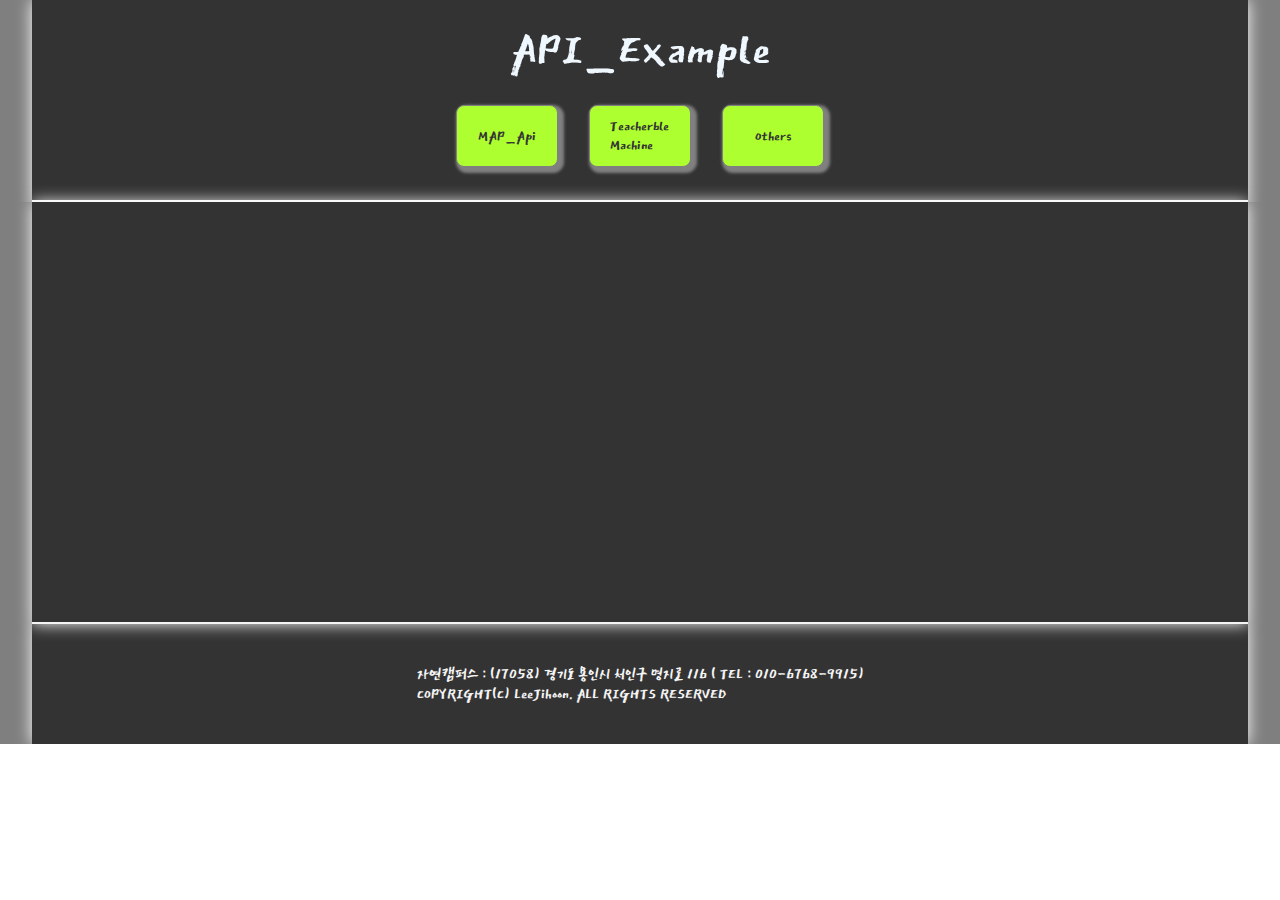
==== Api-project1.html @ e654024b "middle commit" ====
<!DOCTYPE html>
<html lang="ko">

<head>
    <meta charset="UTF-8">
    <title>API Example Page1</title>
    <!-- 권환 및 화면 사이즈 지정 -->
    <meta name="author" content="Jihoon">
    <meta name="discription" content="my project in Internet Programming class">
    <meta http-equiv="X-UA-Compatible" content="IE=edge">
    <meta name="viewport"
        content="width=device-width, intial-scale=1, user-scalable=no, maximum-scale=1, minimum-scale=1">
    <!-- 카톡에 링크보낼때 나타나는 화면 지정 -->
    <!-- http://ogp.me/ -->
    <meta property="og:type" content="website">
    <meta property="og:site_name" content="Leejihoon's Page">
    <meta property="og:title" content="Welcome to my Page">
    <meta property="og:description"
        content="GitHub clone coding / GitHub is where people build software. More than 31 million people use GitHub to discover, fork, and contribute to over 100 million projects.">
    <meta property="og:image" content="img/logo__github.png">
    <meta property="og:url" content="https://github.com">
    <!-- 트위터에 링크보낼때 나타나는 화면 지정 -->
    <!-- https://developer.twitter.com/en/docs/tweets/optimize-with-cards/guides/getting-started.html -->
    <meta property="twitter:card" content="summary">
    <meta property="twitter:site" content="Leejihoon's Page">
    <meta property="twitter:title" content="Welcome to my Page">
    <meta property="twitter:description"
        content="GitHub clone coding / GitHub is where people build software. More than 31 million people use GitHub to discover, fork, and contribute to over 100 million projects.">
    <meta property="twitter:image" content="img/logo__github.png">
    <meta property="twitter:url" content="https://github.com">
    <!-- 숏컷 아이콘 지정 -->
    <!-- <link rel="shortcut icon" type="image/x-icon" href="favicon.ico">  생략가능-->
    <link rel="icon" href="favicon.png">
    <link rel="apple-touch-icon" href="favicon.png">
    <!-- 구글 폰트 사용을 위한 코드 -->
    <!-- google font -->
    <link rel="preconnect" href="https://fonts.gstatic.com">
    <link href="https://fonts.googleapis.com/css2?family=East+Sea+Dokdo&display=swap" rel="stylesheet">
    <!-- reset.css -->
    <!-- 브라우저에 따라 다른 초기 값을 reset -->
    <link rel="stylesheet" href="css/reset.css">
    <!-- CSS 및 JS 파일 -->
    <link rel="stylesheet" href="css/main.css">
    <script src="js/Api-exam.js"></script>
    <link rel="stylesheet" href="https://use.fontawesome.com/releases/v5.15.3/css/all.css"
        integrity="sha384-SZXxX4whJ79/gErwcOYf+zWLeJdY/qpuqC4cAa9rOGUstPomtqpuNWT9wdPEn2fk" crossorigin="anonymous">
    <script type="text/javascript"
        src="https://openapi.map.naver.com/openapi/v3/maps.js?ncpClientId=h7h0orggn3"></script>
    <script>
        var map;

        function initMap() {
            const myLatLng = {
                lat: 37.223293,
                lng: 127.187169
            }
            const map = new google.maps.Map(
                document.getElementById('map1'),
                {
                    center: myLatLng,
                    scrollwheel: false,
                    zoom: 14
                }
            );
            const marker = new google.maps.Marker({
                position: myLatLng,
                map: map,
                title: 'Myungji univ'
            });
        }
    </script>
</head>

<body>
    <div class="body__container">
        <header class="section">
            <div class="inner">
                <div class="nav_bar">
                    <i class="fas fa-home"></i>
                    <h1 class="title">API_Example</h1>
                    <div class="button_group">
                        <div class="button" id="button1">MAP_Api</div>
                        <div class="button" id="button2">Teacherble<br />Machine</div>
                        <div class="button" id="button3">Others</div>
                    </div>
                    <div class="clock"></div>
                </div>
            </div>
        </header>
        <div class="main section">
            <div class="inner project-inner">
                <div class="map_api-container">
                    <div class="map-container">
                        <h1>Google Map</h1>
                        <div id="map1"></div>
                    </div>
                    <div class="map-container">
                        <h1>Kakao Map</h1>
                        <div id="map2"></div>
                    </div>
                    <div class="map-container">
                        <h1>Naver Map</h1>
                        <div id="map3"></div>
                    </div>
                </div>
                <div class="teacherbleMachine-container">
                    <div class="t-title">스트레칭을 해봅시다!</div>
                    <button type="button" onclick="init()">Start</button>
                    <button type="button" onclick="quit()">End</button>
                    <div><canvas id="canvas"></canvas></div>
                    <div id="label-container"></div>
                    <div class="fighting">
                        뒤로 물러나 주세요
                        <ul>
                            <li>위로 스트레칭 : </li>
                            <li>왼쪽으로 스트레칭 : </li>
                            <li>오른쪽으로 스트레칭 : </li>
                        </ul>
                    </div>
                </div>
                <div class="others-container" style="display: none;">
                    <div class="address">
                        <input type="text" id="sample2_postcode" placeholder="우편번호">
                        <input type="button" onclick="sample2_execDaumPostcode()" value="우편번호 찾기"><br>
                        <input type="text" id="sample2_address" placeholder="주소"><br>
                        <input type="text" id="sample2_detailAddress" placeholder="상세주소">
                        <input type="text" id="sample2_extraAddress" placeholder="참고항목">
                    </div>
                    <!-- iOS에서는 position:fixed 버그가 있음, 적용하는 사이트에 맞게 position:absolute 등을 이용하여 top,left값 조정 필요 -->
                    <div id="layer"
                        style="display:none;position:fixed;overflow:hidden;z-index:1;-webkit-overflow-scrolling:touch;">
                        <img src="//t1.daumcdn.net/postcode/resource/images/close.png" id="btnCloseLayer"
                            style="cursor:pointer;position:absolute;right:-3px;top:-3px;z-index:1"
                            onclick="closeDaumPostcode()" alt="닫기 버튼">
                    </div>
                </div>
            </div>
        </div>
        <footer class="section">
            <div class="inner">
                자연캠퍼스 : (17058) 경기도 용인시 처인구 명지로 116 ( TEL : 010-6768-9915)<br />
                COPYRIGHT(C) LeeJihoon. ALL RIGHTS RESERVED
            </div>
        </footer>
    </div>
    <!-- Async script executes immediately and must be after any DOM elements used in callback. -->
    <script
        src="https://maps.googleapis.com/maps/api/js?key=AIzaSyCkVcSiyUDIhCfU6G4NZLtpyOgud7crZiw&callback=initMap&libraries=&v=weekly"
        async></script>
    <script type="text/javascript"
        src="//dapi.kakao.com/v2/maps/sdk.js?appkey=345dd80f79497321963a1a974d52c088"></script>
    <script>
        var container = document.getElementById('map2'); //지도를 담을 영역의 DOM 레퍼런스
        var options = { //지도를 생성할 때 필요한 기본 옵션
            center: new kakao.maps.LatLng(37.223293, 127.187169), //지도의 중심좌표.
            level: 6, //지도의 레벨(확대, 축소 정도)
            scrollwheel: false
        };

        var map = new kakao.maps.Map(container, options); //지도 생성 및 객체 리턴

        // 마커가 표시될 위치입니다 
        var markerPosition = new kakao.maps.LatLng(37.223293, 127.187169);

        // 마커를 생성합니다
        var marker = new kakao.maps.Marker({
            position: markerPosition,
            map: map
        });
    </script>
    <script>
        var mapOptions = {
            center: new naver.maps.LatLng(37.223293, 127.187169),
            zoom: 14,
            scrollWheel: false
        };

        var map = new naver.maps.Map('map3', mapOptions);

        var marker = new naver.maps.Marker({
            position: new naver.maps.LatLng(37.223293, 127.187169),
            map: map
        });
    </script>
    <!-- teacherble Machine 사용하기 -->
    <script src="https://cdn.jsdelivr.net/npm/@tensorflow/tfjs@1.3.1/dist/tf.min.js"></script>
    <script src="https://cdn.jsdelivr.net/npm/@teachablemachine/pose@0.8/dist/teachablemachine-pose.min.js"></script>
    <script type="text/javascript">
        // More API functions here:
        // https://github.com/googlecreativelab/teachablemachine-community/tree/master/libraries/pose

        // the link to your model provided by Teachable Machine export panel
        const URL = "https://teachablemachine.withgoogle.com/models/LTf7vuJ_s/";
        let model, webcam, ctx, labelContainer, maxPredictions;

        function quit() {
            window.location.reload();
        }

        async function init() {
            const modelURL = URL + "model.json";
            const metadataURL = URL + "metadata.json";

            // load the model and metadata
            // Refer to tmImage.loadFromFiles() in the API to support files from a file picker
            // Note: the pose library adds a tmPose object to your window (window.tmPose)
            model = await tmPose.load(modelURL, metadataURL);
            maxPredictions = model.getTotalClasses();

            // Convenience function to setup a webcam
            const size = 280;
            const flip = true; // whether to flip the webcam
            webcam = new tmPose.Webcam(size, size, flip); // width, height, flip
            await webcam.setup(); // request access to the webcam
            await webcam.play();
            window.requestAnimationFrame(loop);

            // append/get elements to the DOM
            const canvas = document.getElementById("canvas");
            canvas.width = size; canvas.height = size;
            ctx = canvas.getContext("2d");
            labelContainer = document.getElementById("label-container");
            for (let i = 0; i < maxPredictions; i++) { // and class labels
                labelContainer.appendChild(document.createElement("div"));
            }
        }

        async function loop(timestamp) {
            webcam.update(); // update the webcam frame
            await predict();
            window.requestAnimationFrame(loop);
        }

        var status = 'stand';
        var up_index = 0
        var left_index = 0
        var right_index = 0

        async function predict() {
            // Prediction #1: run input through posenet
            // estimatePose can take in an image, video or canvas html element
            const { pose, posenetOutput } = await model.estimatePose(webcam.canvas);
            // Prediction 2: run input through teachable machine classification model
            const prediction = await model.predict(posenetOutput);

            var count_stretch = document.querySelectorAll('li')

            if (prediction[0].probability.toFixed(2) == 1) {
                if (status == 'stand') up_index += 1;
                status = 'up_strech';
            }

            if (prediction[1].probability.toFixed(2) == 1) {
                if (status == 'stand') left_index += 1;
                status = 'left_strech';
            }

            if (prediction[2].probability.toFixed(2) == 1) {
                if (status == 'stand') right_index += 1;
                status = 'right_strech';
            }

            if (prediction[3].probability.toFixed(2) == 1) {
                status = 'stand';
            }

            count_stretch[0].innerHTML = '위로 스트레칭 : ' + up_index;
            count_stretch[1].innerHTML = '왼쪽으로 스트레칭 : ' + left_index;
            count_stretch[2].innerHTML = '오른쪽으로 스트레칭 : ' + right_index;


            for (let i = 0; i < maxPredictions; i++) {
                const classPrediction =
                    prediction[i].className + ": " + prediction[i].probability.toFixed(2);
                labelContainer.childNodes[i].innerHTML = classPrediction;
            }

            // finally draw the poses
            drawPose(pose);
        }

        function drawPose(pose) {
            if (webcam.canvas) {
                ctx.drawImage(webcam.canvas, 0, 0);
                // draw the keypoints and skeleton
                if (pose) {
                    const minPartConfidence = 0.5;
                    tmPose.drawKeypoints(pose.keypoints, minPartConfidence, ctx);
                    tmPose.drawSkeleton(pose.keypoints, minPartConfidence, ctx);
                }
            }
        }
    </script>
    <script src="//t1.daumcdn.net/mapjsapi/bundle/postcode/prod/postcode.v2.js"></script>
    <script>
        // 우편번호 찾기 화면을 넣을 element
        var element_layer = document.getElementById('layer');

        function closeDaumPostcode() {
            // iframe을 넣은 element를 안보이게 한다.
            element_layer.style.display = 'none';
        }

        function sample2_execDaumPostcode() {
            new daum.Postcode({
                oncomplete: function (data) {
                    // 검색결과 항목을 클릭했을때 실행할 코드를 작성하는 부분.

                    // 각 주소의 노출 규칙에 따라 주소를 조합한다.
                    // 내려오는 변수가 값이 없는 경우엔 공백('')값을 가지므로, 이를 참고하여 분기 한다.
                    var addr = ''; // 주소 변수
                    var extraAddr = ''; // 참고항목 변수

                    //사용자가 선택한 주소 타입에 따라 해당 주소 값을 가져온다.
                    if (data.userSelectedType === 'R') { // 사용자가 도로명 주소를 선택했을 경우
                        addr = data.roadAddress;
                    } else { // 사용자가 지번 주소를 선택했을 경우(J)
                        addr = data.jibunAddress;
                    }

                    // 사용자가 선택한 주소가 도로명 타입일때 참고항목을 조합한다.
                    if (data.userSelectedType === 'R') {
                        // 법정동명이 있을 경우 추가한다. (법정리는 제외)
                        // 법정동의 경우 마지막 문자가 "동/로/가"로 끝난다.
                        if (data.bname !== '' && /[동|로|가]$/g.test(data.bname)) {
                            extraAddr += data.bname;
                        }
                        // 건물명이 있고, 공동주택일 경우 추가한다.
                        if (data.buildingName !== '' && data.apartment === 'Y') {
                            extraAddr += (extraAddr !== '' ? ', ' + data.buildingName : data.buildingName);
                        }
                        // 표시할 참고항목이 있을 경우, 괄호까지 추가한 최종 문자열을 만든다.
                        if (extraAddr !== '') {
                            extraAddr = ' (' + extraAddr + ')';
                        }
                        // 조합된 참고항목을 해당 필드에 넣는다.
                        document.getElementById("sample2_extraAddress").value = extraAddr;

                    } else {
                        document.getElementById("sample2_extraAddress").value = '';
                    }

                    // 우편번호와 주소 정보를 해당 필드에 넣는다.
                    document.getElementById('sample2_postcode').value = data.zonecode;
                    document.getElementById("sample2_address").value = addr;
                    // 커서를 상세주소 필드로 이동한다.
                    document.getElementById("sample2_detailAddress").focus();

                    // iframe을 넣은 element를 안보이게 한다.
                    // (autoClose:false 기능을 이용한다면, 아래 코드를 제거해야 화면에서 사라지지 않는다.)
                    element_layer.style.display = 'none';
                },
                width: '100%',
                height: '100%',
                maxSuggestItems: 5
            }).embed(element_layer);

            // iframe을 넣은 element를 보이게 한다.
            element_layer.style.display = 'block';

            // iframe을 넣은 element의 위치를 화면의 가운데로 이동시킨다.
            initLayerPosition();
        }

        // 브라우저의 크기 변경에 따라 레이어를 가운데로 이동시키고자 하실때에는
        // resize이벤트나, orientationchange이벤트를 이용하여 값이 변경될때마다 아래 함수를 실행 시켜 주시거나,
        // 직접 element_layer의 top,left값을 수정해 주시면 됩니다.
        function initLayerPosition() {
            var width = 300; //우편번호서비스가 들어갈 element의 width
            var height = 400; //우편번호서비스가 들어갈 element의 height
            var borderWidth = 5; //샘플에서 사용하는 border의 두께

            // 위에서 선언한 값들을 실제 element에 넣는다.
            element_layer.style.width = width + 'px';
            element_layer.style.height = height + 'px';
            element_layer.style.border = borderWidth + 'px solid';
            // 실행되는 순간의 화면 너비와 높이 값을 가져와서 중앙에 뜰 수 있도록 위치를 계산한다.
            element_layer.style.left = (((window.innerWidth || document.documentElement.clientWidth) - width) / 2 - borderWidth) + 'px';
            element_layer.style.top = (((window.innerHeight || document.documentElement.clientHeight) - height) / 2 - borderWidth) + 'px';
        }
    </script>
</body>

</html>
---- css/main.css ----
/* 공통 성성 */
html {
  height: 100%;
}

body {
  height: 100%;
}

.body__container {
  font-family: "East Sea Dokdo", cursive;
  font-size: 16px;
  font-weight: 400;
  color: antiquewhite;
  height: 100%;
}

.section {
  width: 100%;
  height: auto;
  background-color: #7f7f7f;
}

.inner {
  width: 95%;
  background-color: #333;
  margin: 0 auto;
  border-bottom: 2px solid whitesmoke;
  box-shadow: 0px 0px 15px white;
}

/* HEADER */
header > .inner {
  height: 200px;
}

.nav_bar {
  position: relative;
}

.nav_bar > i {
  color: black;
  font-size: 50px;
  position: absolute;
  top: 5%;
  left: 5%;
  transition: all 0.5s;
}

.nav_bar > i:hover {
  cursor: pointer;
  top: 7%;
  left: 7%;
  color: azure;
}

.title {
  font-size: 60px;
  color: aliceblue;
  text-align: center;
  padding-top: 20px;
}

.title:hover {
  cursor: pointer;
}

.my_face {
  width: 75px;
  height: 75px;
  position: absolute;
  display: none;
  top: 5%;
  left: 30%;
  background-image: url(../1.jpeg);
  background-position: center;
  background-size: cover;
  border-radius: 50%;
}

.button_group {
  padding-top: 25px;
  width: 400px;
  display: flex;
  justify-content: space-around;
  margin: 0 auto;
}

.button {
  background-color: greenyellow;
  width: 100px;
  height: 60px;
  border: 1px solid gray;
  border-radius: 8px;
  box-shadow: 3px 3px 3px 3px gray;
  transition: 0.5s;
  display: flex;
  color: #333;
  justify-content: center;
  align-items: center;
  font-size: 19px;
}

.button:hover {
  cursor: pointer;
  background-color: grey;
}

.clock {
  color: antiquewhite;
  font-size: 28px;
  position: absolute;
  top: 5%;
  left: 83%;
}

/* MAIN */
.main > .inner {
  height: 420px;
  display: flex;
  overflow: auto;
}

article {
  width: 35%;
  height: 100%;
  border-right: 1px solid whitesmoke;
}

article:nth-child(3) {
  border: none;
}

.article_container {
  padding: 10px;
  font-size: 24px;
  width: 90%;
  height: 100%;
  margin: 0 auto;
}

.aaa:link {
  color: whitesmoke;
}

.aaa:visited {
  color: whitesmoke;
}

.aaa:active {
  color: whitesmoke;
}

.aaa:hover {
  color: burlywood;
}

.article_container > h1 {
  margin-bottom: 10px;
}

li {
  margin-bottom: 10px;
}

li > a {
  text-decoration: none;
}

/* Main in my_project */
.blossom {
  display: none;
}

.predict_face {
  display: none;
}

.pygame {
  display: none;
}

/* Main in Api-project */
.project-inner {
  display: flex;
  flex-direction: column;
  position: relative;
}

.map_api-container {
  display: none;
}

.map-container {
  width: 100%;
  height: 300px;
  text-align: center;
  font-size: 35px;
  margin-top: 5px;
  padding-bottom: 5px;
  border-bottom: 1px solid gray;
}

.map-container > h1 {
  margin-bottom: 8px;
}

#map1 {
  height: 250px;
  width: 450px;
  margin: 0 auto;
}

#map2 {
  height: 250px;
  width: 450px;
  margin: 0 auto;
}

#map3 {
  height: 250px;
  width: 450px;
  margin: 0 auto;
}

.teacherbleMachine-container {
  display: none;
  width: 450px;
  margin: 0 auto;
  text-align: center;
  font-size: 25px;
}

.t-title {
  font-size: 35px;
  margin-top: 10px;
  margin-bottom: 5px;
}

.fighting {
  position: absolute;
  top: 25%;
  left: 10%;
}

.fighting > ul {
  margin-top: 5px;
}

.others-container {
  width: 100%;
  display: flex;
  align-items: center;
  justify-content: center;
  flex-direction: column;
}

.address {
  width: 100%;
  height: 300px;
  border-bottom: 1px solid whitesmoke;
  display: flex;
  align-items: center;
  justify-content: center;
  flex-direction: column;
}

/* FOOTER */
footer > .inner {
  height: 120px;
  font-size: 20px;
  color: whitesmoke;
  display: flex;
  justify-content: center;
  align-items: center;
  border-bottom: none;
}

@media screen and (max-width: 480px) {
  /* header */
  header > .inner {
    height: 170px;
  }

  .nav_bar > i {
    font-size: 25px;
  }

  .title {
    font-size: 50px;
  }

  .my_face {
    width: 35px;
    height: 35px;
    top: 17%;
    left: 15%;
  }

  .button_group {
    padding-top: 20px;
    width: 75%;
  }

  .button {
    width: 65px;
    height: 50px;
    font-size: 15px;
  }

  .clock {
    font-size: 13px;
    top: 5%;
    left: 78%;
  }

  /* main */
  .main > .inner {
    height: 490px;
  }

  .article_container {
    padding: 10px;
    font-size: 15px;
  }

  /* footer */
  footer > .inner {
    height: 160px;
    font-size: 15px;
  }
}
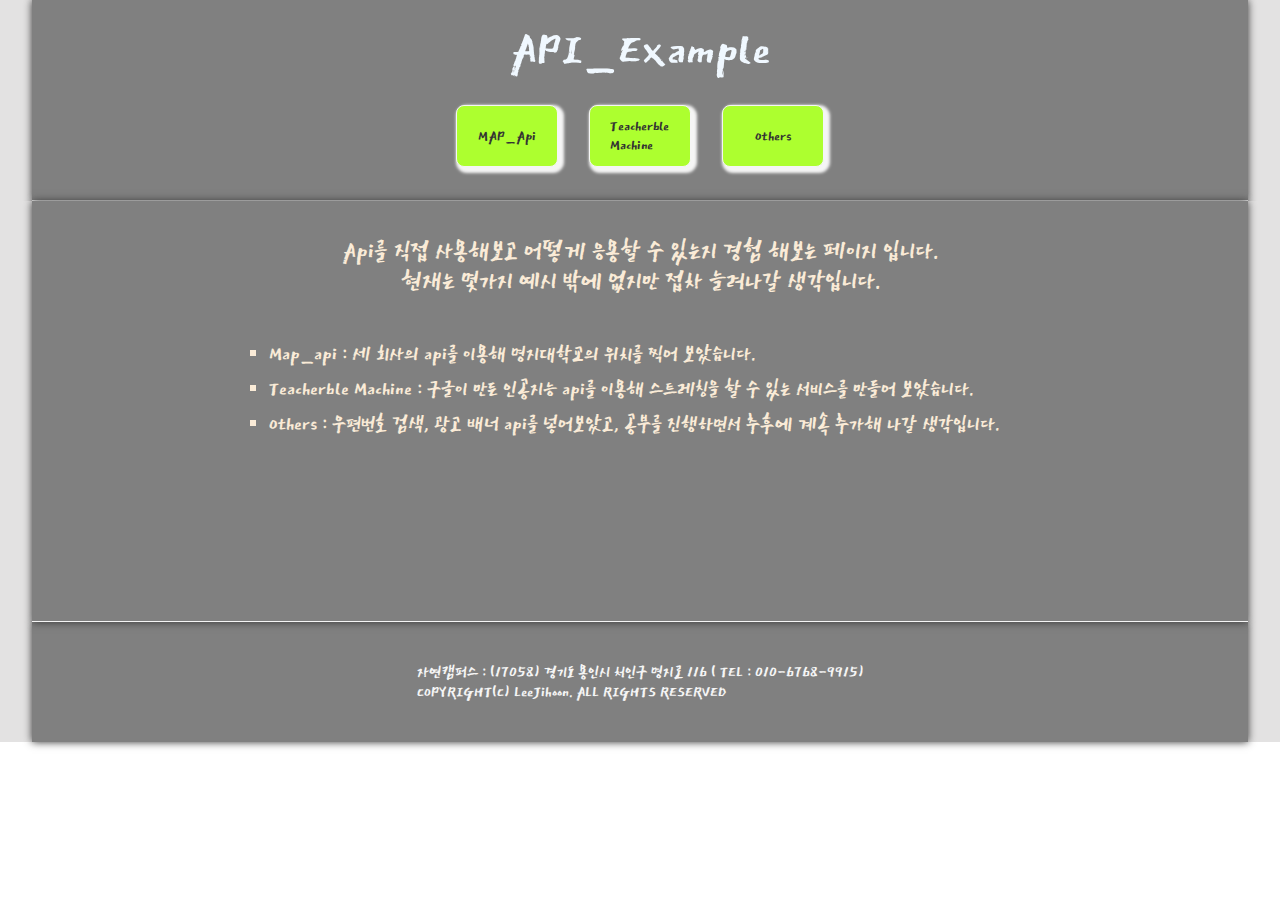
==== commit 882cd5fd: "add api" ====
--- a/Api-project1.html
+++ b/Api-project1.html
@@ -89,6 +89,17 @@
         </header>
         <div class="main section">
             <div class="inner project-inner">
+                <div class="explain">
+                    <span>
+                        Api를 직접 사용해보고 어떻게 응용할 수 있는지 경험 해보는 페이지 입니다.<br />
+                        현재는 몇가지 예시 밖에 없지만 접차 늘려나갈 생각입니다.<br />
+                    </span>
+                    <ol>
+                        <li>Map_api : 세 회사의 api를 이용해 명지대학교의 위치를 찍어 보았습니다.</li>
+                        <li>Teacherble Machine : 구글이 만든 인공지능 api를 이용해 스트레칭을 할 수 있는 서비스를 만들어 보았습니다.</li>
+                        <li>Others : 우편번호 검색, 광고 배너 api를 넣어보았고, 공부를 진행하면서 추후에 계속 추가해 나갈 생각입니다.</li>
+                    </ol>
+                </div>
                 <div class="map_api-container">
                     <div class="map-container">
                         <h1>Google Map</h1>
@@ -120,11 +131,18 @@
                 </div>
                 <div class="others-container" style="display: none;">
                     <div class="address">
+                        <h1>우편번호 찾기(우편번호 찾기 버튼을 눌러 주세요!)</h1>
+                        <input type="button" onclick="sample2_execDaumPostcode()" value="우편번호 찾기"><br>
                         <input type="text" id="sample2_postcode" placeholder="우편번호">
-                        <input type="button" onclick="sample2_execDaumPostcode()" value="우편번호 찾기"><br>
-                        <input type="text" id="sample2_address" placeholder="주소"><br>
+                        <input type="text" id="sample2_address" placeholder="주소">
                         <input type="text" id="sample2_detailAddress" placeholder="상세주소">
                         <input type="text" id="sample2_extraAddress" placeholder="참고항목">
+                    </div>
+                    <div class="advertise">
+                        <h1>광고 배너(지금은 봐도 수익과 연관 없습니다)</h1>
+                        <ins class="kakao_ad_area" style="display:block;" data-ad-unit="DAN-KeAnLrVNUtH5sav4"
+                            data-ad-width="200" data-ad-height="30"></ins>
+                        <script type="text/javascript" src="//t1.daumcdn.net/kas/static/ba.min.js" async></script>
                     </div>
                     <!-- iOS에서는 position:fixed 버그가 있음, 적용하는 사이트에 맞게 position:absolute 등을 이용하여 top,left값 조정 필요 -->
                     <div id="layer"
@@ -150,14 +168,14 @@
     <script type="text/javascript"
         src="//dapi.kakao.com/v2/maps/sdk.js?appkey=345dd80f79497321963a1a974d52c088"></script>
     <script>
-        var container = document.getElementById('map2'); //지도를 담을 영역의 DOM 레퍼런스
+        var containers = document.getElementById('map2'); //지도를 담을 영역의 DOM 레퍼런스
         var options = { //지도를 생성할 때 필요한 기본 옵션
             center: new kakao.maps.LatLng(37.223293, 127.187169), //지도의 중심좌표.
             level: 6, //지도의 레벨(확대, 축소 정도)
             scrollwheel: false
         };
 
-        var map = new kakao.maps.Map(container, options); //지도 생성 및 객체 리턴
+        var map = new kakao.maps.Map(containers, options); //지도 생성 및 객체 리턴
 
         // 마커가 표시될 위치입니다 
         var markerPosition = new kakao.maps.LatLng(37.223293, 127.187169);
--- a/css/main.css
+++ b/css/main.css
@@ -18,15 +18,15 @@
 .section {
   width: 100%;
   height: auto;
-  background-color: #7f7f7f;
+  background-color: rgb(227, 226, 226);
 }
 
 .inner {
   width: 95%;
-  background-color: #333;
-  margin: 0 auto;
-  border-bottom: 2px solid whitesmoke;
-  box-shadow: 0px 0px 15px white;
+  background-color: grey;
+  margin: 0 auto;
+  border-bottom: 1px solid whitesmoke;
+  box-shadow: 0px 0px 8px #333;
 }
 
 /* HEADER */
@@ -90,9 +90,9 @@
   background-color: greenyellow;
   width: 100px;
   height: 60px;
-  border: 1px solid gray;
+  border: 1px solid whitesmoke;
   border-radius: 8px;
-  box-shadow: 3px 3px 3px 3px gray;
+  box-shadow: 3px 3px 3px 3px whitesmoke;
   transition: 0.5s;
   display: flex;
   color: #333;
@@ -187,6 +187,30 @@
   position: relative;
 }
 
+.explain {
+  padding-top: 35px;
+  width: 100%;
+}
+
+.explain > span {
+  display: block;
+  width: 85%;
+  text-align: center;
+  font-size: 30px;
+  margin: 0 auto;
+  margin-bottom: 45px;
+}
+
+.explain > ol {
+  width: 61%;
+  font-size: 25px;
+  margin: 0 auto;
+}
+
+.explain > ol {
+  list-style: square;
+}
+
 .map_api-container {
   display: none;
 }
@@ -253,6 +277,7 @@
   align-items: center;
   justify-content: center;
   flex-direction: column;
+  text-align: center;
 }
 
 .address {
@@ -263,6 +288,30 @@
   align-items: center;
   justify-content: center;
   flex-direction: column;
+  font-size: 35px;
+}
+
+.address > h1 {
+  margin-bottom: 5px;
+}
+
+.address > input {
+  margin-bottom: 5px;
+  border-radius: 7px;
+  font-size: 24px;
+}
+
+.advertise {
+  width: 100%;
+  height: 300px;
+  display: flex;
+  flex-direction: column;
+  justify-content: center;
+  font-size: 35px;
+}
+
+.advertise > h1 {
+  margin-bottom: 5px;
 }
 
 /* FOOTER */
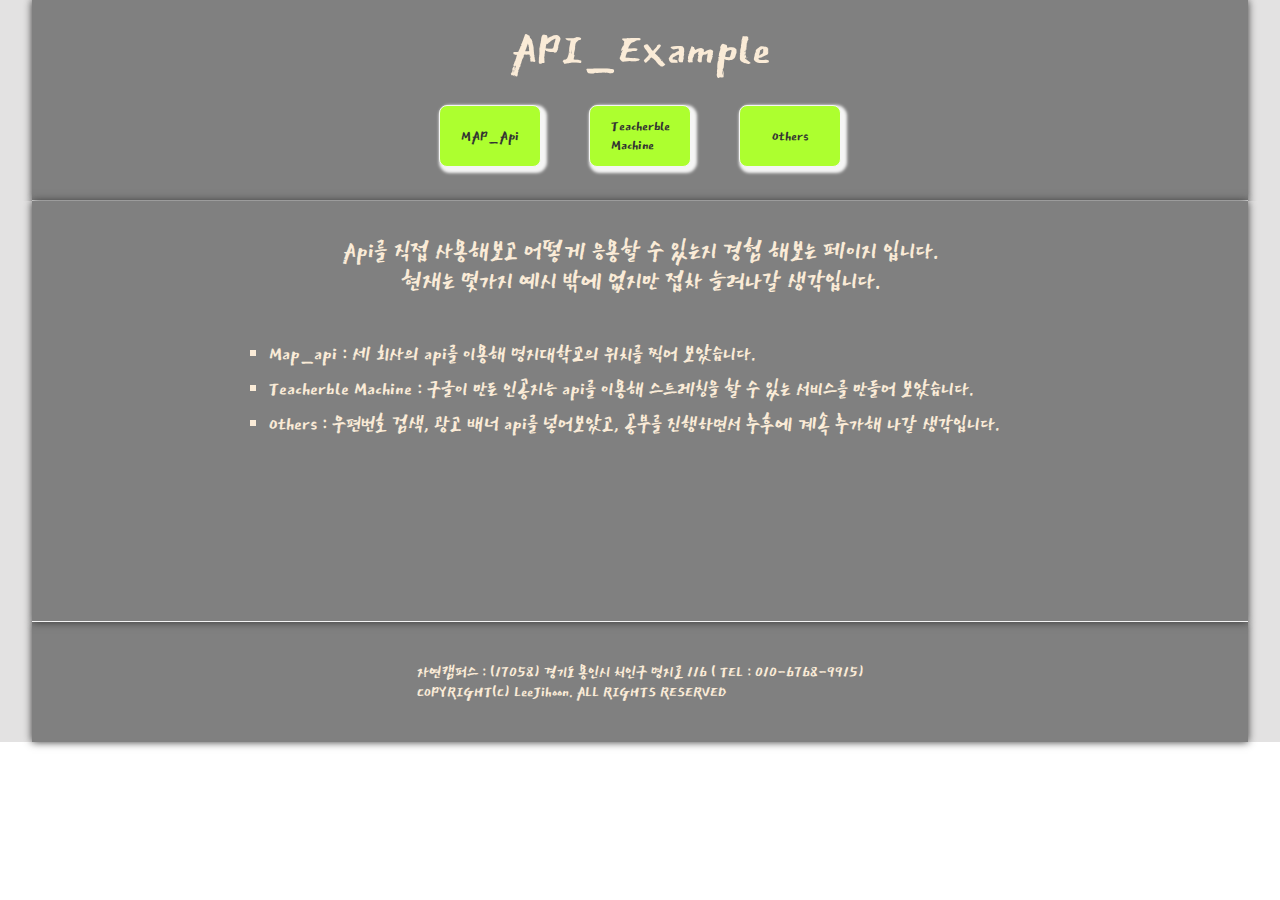
==== commit ac37ad29: "add spread and fix error" ====
--- a/Api-project1.html
+++ b/Api-project1.html
@@ -1,3 +1,4 @@
+
 <!DOCTYPE html>
 <html lang="ko">
 
@@ -107,7 +108,7 @@
                     </div>
                     <div class="map-container">
                         <h1>Kakao Map</h1>
-                        <div id="map2"></div>
+                        <div id="map2" style="width: 450px; height: 250px;"></div>
                     </div>
                     <div class="map-container">
                         <h1>Naver Map</h1>
@@ -123,9 +124,9 @@
                     <div class="fighting">
                         뒤로 물러나 주세요
                         <ul>
-                            <li>위로 스트레칭 : </li>
-                            <li>왼쪽으로 스트레칭 : </li>
-                            <li>오른쪽으로 스트레칭 : </li>
+                            <li class="stretch">위로 스트레칭 : </li>
+                            <li class="stretch">왼쪽으로 스트레칭 : </li>
+                            <li class="stretch">오른쪽으로 스트레칭 : </li>
                         </ul>
                     </div>
                 </div>
@@ -168,6 +169,8 @@
     <script type="text/javascript"
         src="//dapi.kakao.com/v2/maps/sdk.js?appkey=345dd80f79497321963a1a974d52c088"></script>
     <script>
+        
+    
         var containers = document.getElementById('map2'); //지도를 담을 영역의 DOM 레퍼런스
         var options = { //지도를 생성할 때 필요한 기본 옵션
             center: new kakao.maps.LatLng(37.223293, 127.187169), //지도의 중심좌표.
@@ -176,7 +179,8 @@
         };
 
         var map = new kakao.maps.Map(containers, options); //지도 생성 및 객체 리턴
-
+        
+        
         // 마커가 표시될 위치입니다 
         var markerPosition = new kakao.maps.LatLng(37.223293, 127.187169);
 
@@ -206,33 +210,33 @@
     <script type="text/javascript">
         // More API functions here:
         // https://github.com/googlecreativelab/teachablemachine-community/tree/master/libraries/pose
-
+    
         // the link to your model provided by Teachable Machine export panel
-        const URL = "https://teachablemachine.withgoogle.com/models/LTf7vuJ_s/";
+        const URL = "https://teachablemachine.withgoogle.com/models/I_iC4syxB/";
         let model, webcam, ctx, labelContainer, maxPredictions;
 
         function quit() {
             window.location.reload();
         }
-
+    
         async function init() {
             const modelURL = URL + "model.json";
             const metadataURL = URL + "metadata.json";
-
+    
             // load the model and metadata
             // Refer to tmImage.loadFromFiles() in the API to support files from a file picker
             // Note: the pose library adds a tmPose object to your window (window.tmPose)
             model = await tmPose.load(modelURL, metadataURL);
             maxPredictions = model.getTotalClasses();
-
+    
             // Convenience function to setup a webcam
-            const size = 280;
+            const size = 200;
             const flip = true; // whether to flip the webcam
             webcam = new tmPose.Webcam(size, size, flip); // width, height, flip
             await webcam.setup(); // request access to the webcam
             await webcam.play();
             window.requestAnimationFrame(loop);
-
+    
             // append/get elements to the DOM
             const canvas = document.getElementById("canvas");
             canvas.width = size; canvas.height = size;
@@ -242,18 +246,18 @@
                 labelContainer.appendChild(document.createElement("div"));
             }
         }
-
+    
         async function loop(timestamp) {
             webcam.update(); // update the webcam frame
             await predict();
             window.requestAnimationFrame(loop);
         }
-
+        
         var status = 'stand';
-        var up_index = 0
-        var left_index = 0
-        var right_index = 0
-
+        var up_index = 0;
+        var left_index = 0;
+        var right_index = 0;
+    
         async function predict() {
             // Prediction #1: run input through posenet
             // estimatePose can take in an image, video or canvas html element
@@ -261,7 +265,7 @@
             // Prediction 2: run input through teachable machine classification model
             const prediction = await model.predict(posenetOutput);
 
-            var count_stretch = document.querySelectorAll('li')
+            var count_stretch = document.querySelectorAll('.stretch');
 
             if (prediction[0].probability.toFixed(2) == 1) {
                 if (status == 'stand') up_index += 1;
@@ -285,18 +289,17 @@
             count_stretch[0].innerHTML = '위로 스트레칭 : ' + up_index;
             count_stretch[1].innerHTML = '왼쪽으로 스트레칭 : ' + left_index;
             count_stretch[2].innerHTML = '오른쪽으로 스트레칭 : ' + right_index;
-
-
+    
             for (let i = 0; i < maxPredictions; i++) {
                 const classPrediction =
                     prediction[i].className + ": " + prediction[i].probability.toFixed(2);
                 labelContainer.childNodes[i].innerHTML = classPrediction;
             }
-
+    
             // finally draw the poses
             drawPose(pose);
         }
-
+    
         function drawPose(pose) {
             if (webcam.canvas) {
                 ctx.drawImage(webcam.canvas, 0, 0);
--- a/css/main.css
+++ b/css/main.css
@@ -51,12 +51,10 @@
   cursor: pointer;
   top: 7%;
   left: 7%;
-  color: azure;
 }
 
 .title {
   font-size: 60px;
-  color: aliceblue;
   text-align: center;
   padding-top: 20px;
 }
@@ -80,7 +78,7 @@
 
 .button_group {
   padding-top: 25px;
-  width: 400px;
+  width: 450px;
   display: flex;
   justify-content: space-around;
   margin: 0 auto;
@@ -107,7 +105,6 @@
 }
 
 .clock {
-  color: antiquewhite;
   font-size: 28px;
   position: absolute;
   top: 5%;
@@ -140,19 +137,19 @@
 }
 
 .aaa:link {
-  color: whitesmoke;
+  color: #333;
 }
 
 .aaa:visited {
-  color: whitesmoke;
+  color: #333;
 }
 
 .aaa:active {
-  color: whitesmoke;
+  color: #333;
 }
 
 .aaa:hover {
-  color: burlywood;
+  color: #333;
 }
 
 .article_container > h1 {
@@ -314,11 +311,67 @@
   margin-bottom: 5px;
 }
 
+/* Main in jq-aj.html */
+.slider-container {
+  width: 75%;
+  height: 500px;
+  margin: 0 auto;
+  text-align: center;
+  font-size: 36px;
+  padding-bottom: 10px;
+  display: none;
+}
+
+.toggle-container {
+  width: 100%;
+  height: 100%;
+  display: flex;
+  justify-content: center;
+  align-items: center;
+  display: none;
+}
+
+#toggle_btn {
+  width: 200px;
+  height: 100px;
+}
+
+.spreadSheet-container {
+  width: 100%;
+  display: none;
+}
+
+.input_field {
+  width: 70%;
+  display: flex;
+  flex-direction: column;
+  text-align: center;
+  margin: 10px auto;
+  font-size: 30px;
+}
+
+.output_field {
+  width: 70%;
+  margin: 0 auto;
+  text-align: center;
+  font-size: 30px;
+}
+
+.output_field > iframe {
+  width: 100%;
+  margin: 0 auto;
+}
+
+#spreadSubmit {
+  width: 75px;
+  height: 50px;
+  margin: 0 auto;
+}
+
 /* FOOTER */
 footer > .inner {
   height: 120px;
   font-size: 20px;
-  color: whitesmoke;
   display: flex;
   justify-content: center;
   align-items: center;
@@ -379,3 +432,18 @@
     font-size: 15px;
   }
 }
+/* toggle button css */
+.lightmode {
+  background-color: whitesmoke;
+  color: #333;
+}
+
+.lightmode2 {
+  background-color: #333;
+  color: whitesmoke;
+}
+
+.darkmode {
+  background-color: grey;
+  color: antiquewhite;
+}
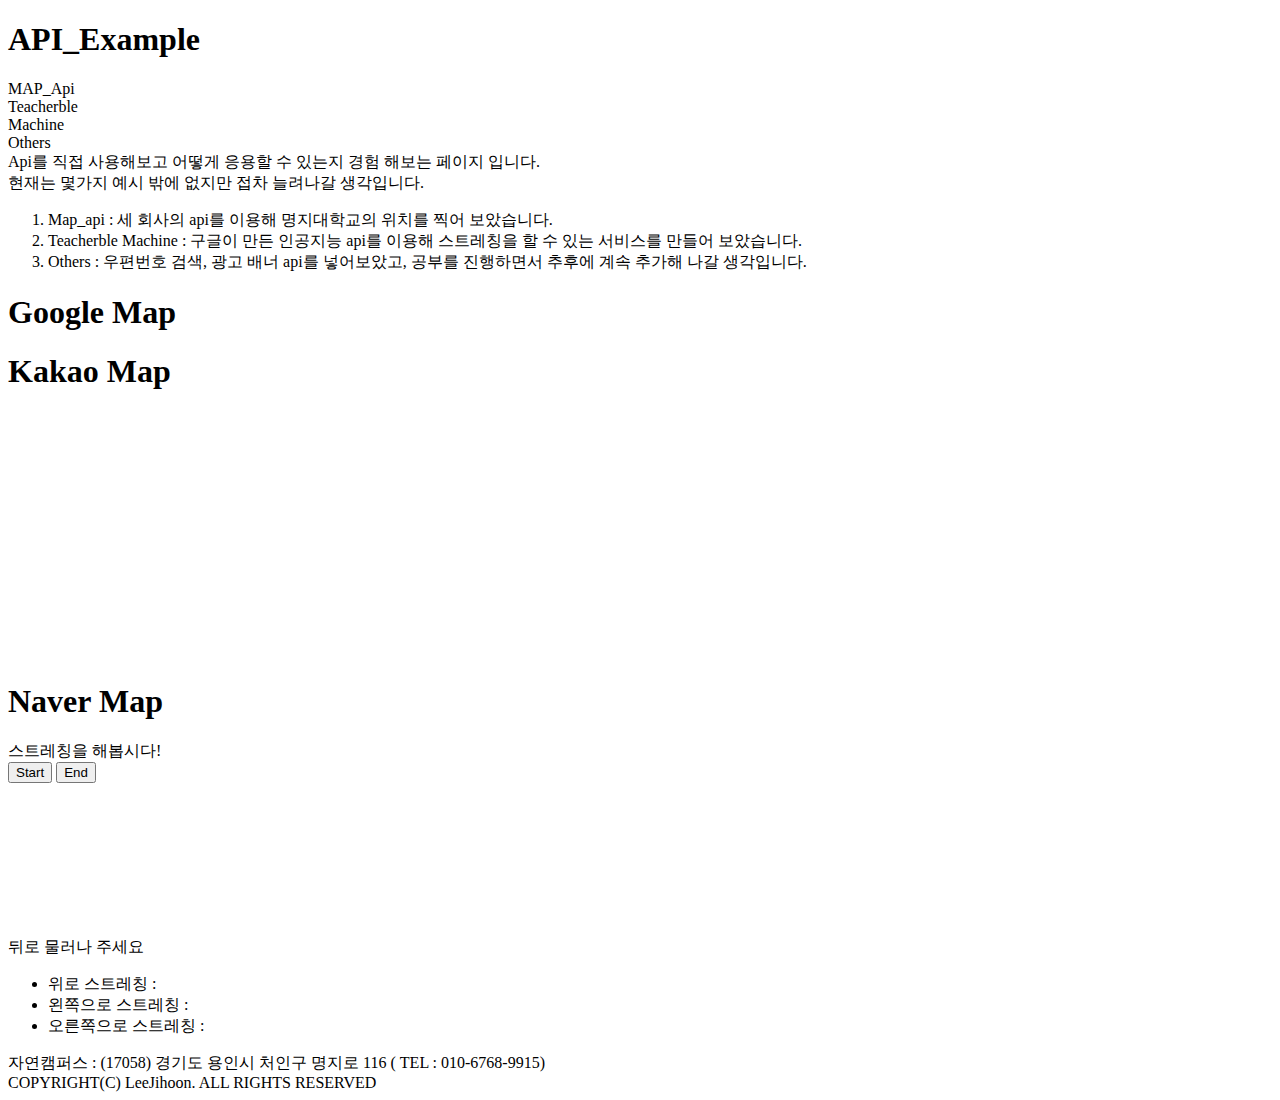
==== commit d8ebb629: "final version" ====
--- a/Api-project1.html
+++ b/Api-project1.html
@@ -11,38 +11,16 @@
     <meta http-equiv="X-UA-Compatible" content="IE=edge">
     <meta name="viewport"
         content="width=device-width, intial-scale=1, user-scalable=no, maximum-scale=1, minimum-scale=1">
-    <!-- 카톡에 링크보낼때 나타나는 화면 지정 -->
-    <!-- http://ogp.me/ -->
-    <meta property="og:type" content="website">
-    <meta property="og:site_name" content="Leejihoon's Page">
-    <meta property="og:title" content="Welcome to my Page">
-    <meta property="og:description"
-        content="GitHub clone coding / GitHub is where people build software. More than 31 million people use GitHub to discover, fork, and contribute to over 100 million projects.">
-    <meta property="og:image" content="img/logo__github.png">
-    <meta property="og:url" content="https://github.com">
-    <!-- 트위터에 링크보낼때 나타나는 화면 지정 -->
-    <!-- https://developer.twitter.com/en/docs/tweets/optimize-with-cards/guides/getting-started.html -->
-    <meta property="twitter:card" content="summary">
-    <meta property="twitter:site" content="Leejihoon's Page">
-    <meta property="twitter:title" content="Welcome to my Page">
-    <meta property="twitter:description"
-        content="GitHub clone coding / GitHub is where people build software. More than 31 million people use GitHub to discover, fork, and contribute to over 100 million projects.">
-    <meta property="twitter:image" content="img/logo__github.png">
-    <meta property="twitter:url" content="https://github.com">
-    <!-- 숏컷 아이콘 지정 -->
-    <!-- <link rel="shortcut icon" type="image/x-icon" href="favicon.ico">  생략가능-->
-    <link rel="icon" href="favicon.png">
-    <link rel="apple-touch-icon" href="favicon.png">
     <!-- 구글 폰트 사용을 위한 코드 -->
     <!-- google font -->
     <link rel="preconnect" href="https://fonts.gstatic.com">
     <link href="https://fonts.googleapis.com/css2?family=East+Sea+Dokdo&display=swap" rel="stylesheet">
     <!-- reset.css -->
     <!-- 브라우저에 따라 다른 초기 값을 reset -->
-    <link rel="stylesheet" href="css/reset.css">
+    <link rel="stylesheet" href="http://classnet.mju.ac.kr/~s60161893/interpro_project/css/reset.css">
     <!-- CSS 및 JS 파일 -->
-    <link rel="stylesheet" href="css/main.css">
-    <script src="js/Api-exam.js"></script>
+    <link rel="stylesheet" href="http://classnet.mju.ac.kr/~s60161893/interpro_project/css/main.css">
+    <script src="http://classnet.mju.ac.kr/~s60161893/interpro_project/js/Api-exam.js"></script>
     <link rel="stylesheet" href="https://use.fontawesome.com/releases/v5.15.3/css/all.css"
         integrity="sha384-SZXxX4whJ79/gErwcOYf+zWLeJdY/qpuqC4cAa9rOGUstPomtqpuNWT9wdPEn2fk" crossorigin="anonymous">
     <script type="text/javascript"
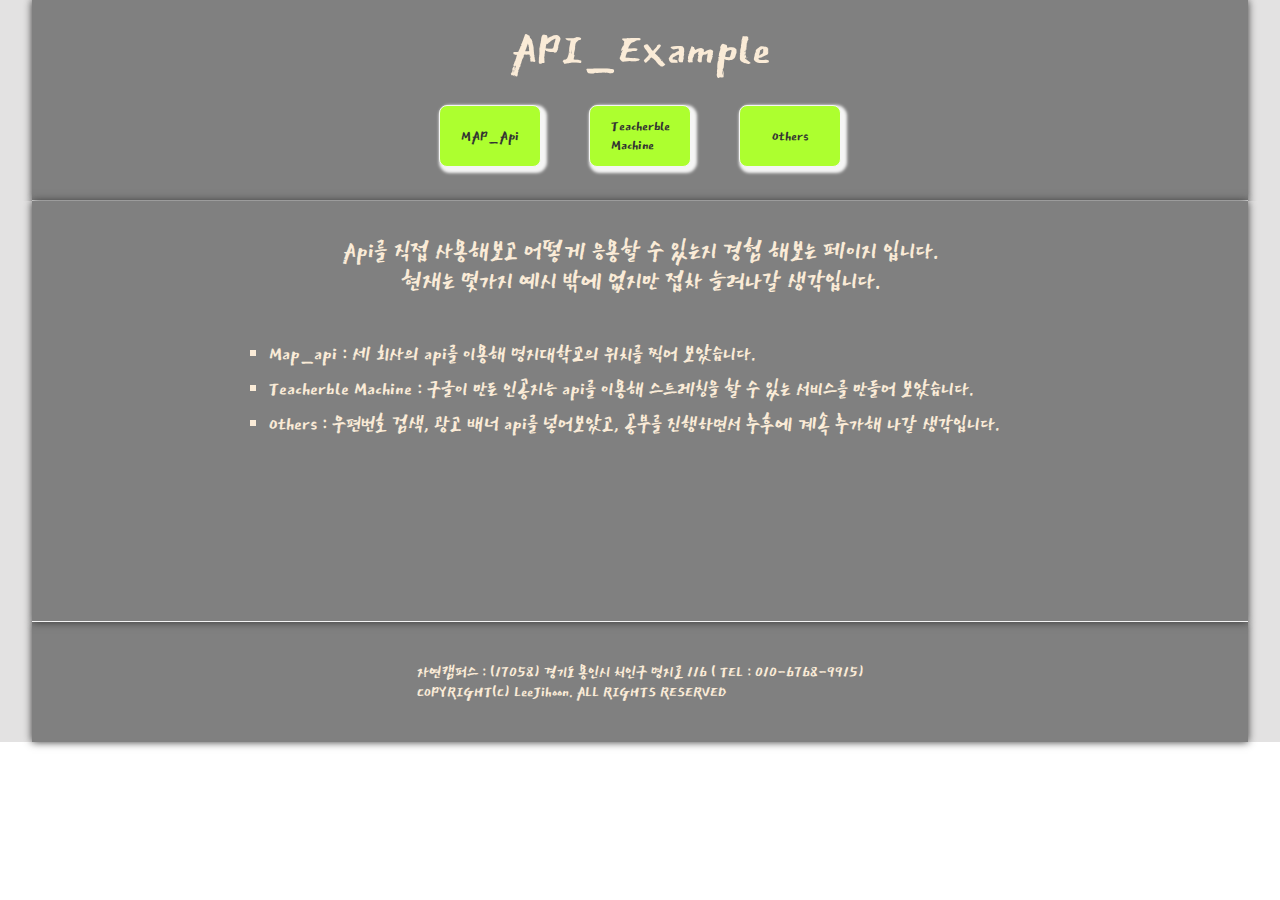
==== commit 29e927b7: "change link" ====
--- a/Api-project1.html
+++ b/Api-project1.html
@@ -17,10 +17,10 @@
     <link href="https://fonts.googleapis.com/css2?family=East+Sea+Dokdo&display=swap" rel="stylesheet">
     <!-- reset.css -->
     <!-- 브라우저에 따라 다른 초기 값을 reset -->
-    <link rel="stylesheet" href="http://classnet.mju.ac.kr/~s60161893/interpro_project/css/reset.css">
+    <link rel="stylesheet" href="css/reset.css">
     <!-- CSS 및 JS 파일 -->
-    <link rel="stylesheet" href="http://classnet.mju.ac.kr/~s60161893/interpro_project/css/main.css">
-    <script src="http://classnet.mju.ac.kr/~s60161893/interpro_project/js/Api-exam.js"></script>
+    <link rel="stylesheet" href="css/main.css">
+    <script src="js/Api-exam.js"></script>
     <link rel="stylesheet" href="https://use.fontawesome.com/releases/v5.15.3/css/all.css"
         integrity="sha384-SZXxX4whJ79/gErwcOYf+zWLeJdY/qpuqC4cAa9rOGUstPomtqpuNWT9wdPEn2fk" crossorigin="anonymous">
     <script type="text/javascript"
--- a/css/main.css
+++ b/css/main.css
@@ -0,0 +1,468 @@
+/* 공통 성성 */
+html {
+  height: 100%;
+}
+
+body {
+  height: 100%;
+}
+
+.body__container {
+  font-family: "East Sea Dokdo", cursive;
+  font-size: 16px;
+  font-weight: 400;
+  color: antiquewhite;
+  height: 100%;
+}
+
+.section {
+  width: 100%;
+  height: auto;
+  background-color: rgb(227, 226, 226);
+}
+
+.inner {
+  width: 95%;
+  background-color: grey;
+  margin: 0 auto;
+  border-bottom: 1px solid whitesmoke;
+  box-shadow: 0px 0px 8px #333;
+}
+
+/* HEADER */
+header > .inner {
+  height: 200px;
+}
+
+.nav_bar {
+  position: relative;
+}
+
+.nav_bar > i {
+  color: black;
+  font-size: 50px;
+  position: absolute;
+  top: 5%;
+  left: 5%;
+  transition: all 0.5s;
+}
+
+.nav_bar > i:hover {
+  cursor: pointer;
+  top: 7%;
+  left: 7%;
+}
+
+.title {
+  font-size: 60px;
+  text-align: center;
+  padding-top: 20px;
+}
+
+.title:hover {
+  cursor: pointer;
+}
+
+.my_face {
+  width: 75px;
+  height: 75px;
+  position: absolute;
+  display: none;
+  top: 5%;
+  left: 30%;
+  background-image: url(../1.jpeg);
+  background-position: center;
+  background-size: cover;
+  border-radius: 50%;
+}
+
+.button_group {
+  padding-top: 25px;
+  width: 450px;
+  display: flex;
+  justify-content: space-around;
+  margin: 0 auto;
+}
+
+.button {
+  background-color: greenyellow;
+  width: 100px;
+  height: 60px;
+  border: 1px solid whitesmoke;
+  border-radius: 8px;
+  box-shadow: 3px 3px 3px 3px whitesmoke;
+  transition: 0.5s;
+  display: flex;
+  color: #333;
+  justify-content: center;
+  align-items: center;
+  font-size: 19px;
+}
+
+.button:hover {
+  cursor: pointer;
+  background-color: grey;
+}
+
+.clock {
+  font-size: 28px;
+  position: absolute;
+  top: 5%;
+  left: 83%;
+}
+
+/* MAIN */
+.main > .inner {
+  height: 420px;
+  display: flex;
+  overflow: auto;
+}
+
+article {
+  width: 35%;
+  height: 100%;
+  border-right: 1px solid whitesmoke;
+}
+
+article:nth-child(3) {
+  border: none;
+}
+
+.article_container {
+  padding: 10px;
+  font-size: 24px;
+  width: 90%;
+  height: 100%;
+  margin: 0 auto;
+}
+
+.aaa:link {
+  color: #333;
+}
+
+.aaa:visited {
+  color: #333;
+}
+
+.aaa:active {
+  color: #333;
+}
+
+.aaa:hover {
+  color: #333;
+}
+
+.article_container > h1 {
+  margin-bottom: 10px;
+}
+
+li {
+  margin-bottom: 10px;
+}
+
+li > a {
+  text-decoration: none;
+}
+
+/* Main in my_project */
+.blossom {
+  display: none;
+}
+
+.predict_face {
+  display: none;
+}
+
+.pygame {
+  display: none;
+}
+
+/* Main in Api-project */
+.project-inner {
+  display: flex;
+  flex-direction: column;
+  position: relative;
+}
+
+.explain {
+  padding-top: 35px;
+  width: 100%;
+}
+
+.explain > span {
+  display: block;
+  width: 85%;
+  text-align: center;
+  font-size: 30px;
+  margin: 0 auto;
+  margin-bottom: 45px;
+}
+
+.explain > ol {
+  width: 61%;
+  font-size: 25px;
+  margin: 0 auto;
+}
+
+.explain > ol {
+  list-style: square;
+}
+
+.map_api-container {
+  display: none;
+}
+
+.map-container {
+  width: 100%;
+  height: 300px;
+  text-align: center;
+  font-size: 35px;
+  margin-top: 5px;
+  padding-bottom: 5px;
+  border-bottom: 1px solid whitesmoke;
+}
+
+.map-container > h1 {
+  margin-bottom: 8px;
+}
+
+#map1 {
+  height: 250px;
+  width: 450px;
+  margin: 0 auto;
+}
+
+#map2 {
+  height: 250px;
+  width: 450px;
+  margin: 0 auto;
+}
+
+#map3 {
+  height: 250px;
+  width: 450px;
+  margin: 0 auto;
+}
+
+.teacherbleMachine-container {
+  display: none;
+  width: 450px;
+  margin: 0 auto;
+  text-align: center;
+  font-size: 25px;
+}
+
+.t-title {
+  font-size: 35px;
+  margin-top: 10px;
+  margin-bottom: 5px;
+}
+
+.fighting {
+  position: absolute;
+  top: 25%;
+  left: 10%;
+}
+
+.fighting > ul {
+  margin-top: 5px;
+}
+
+.others-container {
+  width: 100%;
+  display: flex;
+  align-items: center;
+  justify-content: center;
+  flex-direction: column;
+  text-align: center;
+}
+
+.address {
+  width: 100%;
+  height: 300px;
+  border-bottom: 1px solid whitesmoke;
+  display: flex;
+  align-items: center;
+  justify-content: center;
+  flex-direction: column;
+  font-size: 35px;
+}
+
+.address > h1 {
+  margin-bottom: 5px;
+}
+
+.address > input {
+  margin-bottom: 5px;
+  border-radius: 7px;
+  font-size: 24px;
+}
+
+.advertise {
+  width: 100%;
+  height: 300px;
+  display: flex;
+  flex-direction: column;
+  justify-content: center;
+  font-size: 35px;
+}
+
+.advertise > h1 {
+  margin-bottom: 5px;
+}
+
+/* Main in jq-aj.html */
+.slider-container {
+  width: 75%;
+  height: 500px;
+  margin: 0 auto;
+  text-align: center;
+  font-size: 36px;
+  padding-bottom: 10px;
+  display: none;
+}
+
+.toggle-container {
+  width: 100%;
+  height: 100%;
+  display: flex;
+  justify-content: center;
+  align-items: center;
+  display: none;
+}
+
+#toggle_btn {
+  width: 200px;
+  height: 100px;
+}
+
+.spreadSheet-container {
+  width: 100%;
+  display: none;
+}
+
+.input_field {
+  width: 70%;
+  display: flex;
+  flex-direction: column;
+  text-align: center;
+  margin: 10px auto;
+  font-size: 30px;
+}
+
+.output_field {
+  width: 70%;
+  margin: 0 auto;
+  text-align: center;
+  font-size: 30px;
+}
+
+.output_field > iframe {
+  width: 100%;
+  margin: 0 auto;
+}
+
+#spreadSubmit {
+  width: 75px;
+  height: 50px;
+  margin: 0 auto;
+}
+
+.weather-container {
+  padding-top: 10px;
+  width: 80%;
+  display: flex;
+  flex-direction: column;
+  margin: 0 auto;
+  font-size: 30px;
+  display: none;
+  text-align: center;
+}
+
+.weather-container2 {
+  margin-top: 40px;
+  width: 100%;
+  display: flex;
+  justify-content: space-between;
+  align-items: center;
+}
+
+/* FOOTER */
+footer > .inner {
+  height: 120px;
+  font-size: 20px;
+  display: flex;
+  justify-content: center;
+  align-items: center;
+  border-bottom: none;
+}
+
+@media screen and (max-width: 480px) {
+  /* header */
+  header > .inner {
+    height: 170px;
+  }
+
+  .nav_bar > i {
+    font-size: 25px;
+  }
+
+  .title {
+    font-size: 50px;
+  }
+
+  .my_face {
+    width: 35px;
+    height: 35px;
+    top: 17%;
+    left: 15%;
+  }
+
+  .button_group {
+    padding-top: 20px;
+    width: 75%;
+  }
+
+  .button {
+    width: 65px;
+    height: 50px;
+    font-size: 15px;
+  }
+
+  .clock {
+    font-size: 13px;
+    top: 5%;
+    left: 78%;
+  }
+
+  /* main */
+  .main > .inner {
+    height: 490px;
+  }
+
+  .article_container {
+    padding: 10px;
+    font-size: 15px;
+  }
+
+  /* footer */
+  footer > .inner {
+    height: 160px;
+    font-size: 15px;
+  }
+}
+/* toggle button css */
+.lightmode {
+  background-color: whitesmoke;
+  color: #333;
+}
+
+.lightmode2 {
+  background-color: #333;
+  color: whitesmoke;
+}
+
+.darkmode {
+  background-color: grey;
+  color: antiquewhite;
+}
